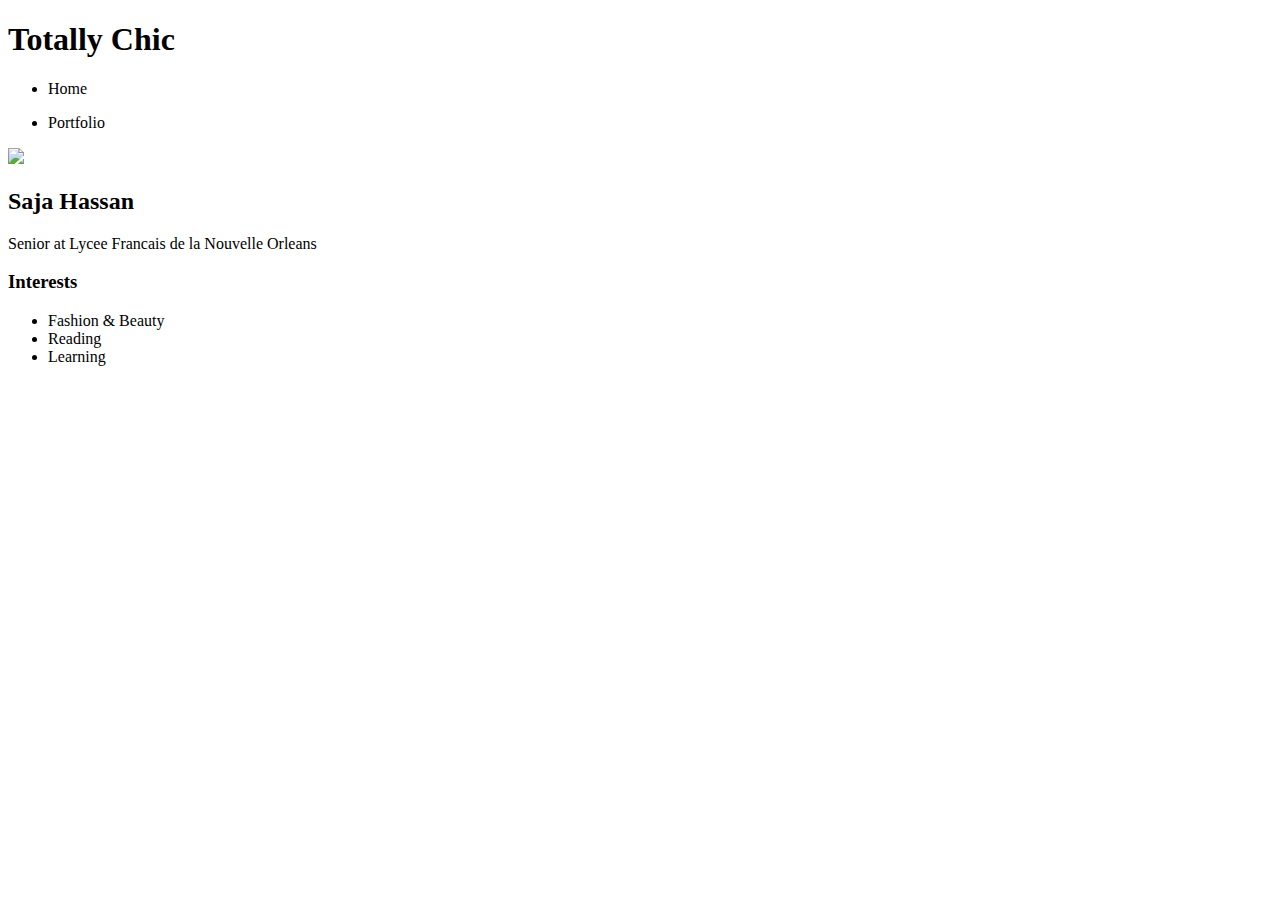
==== index.html @ e5334336 "add index.html and css files" ====
<!DOCTYPE HTML>
<html>
    <head>
<title>Saja Hassan</title>
    </head>

    <body>
<div>
    <nav>
        <h1>Totally Chic</h1>
        <ul><li><a>Home</a></li></ul>
        <ul><li><a>Portfolio</a></li></ul>
    </nav>

    <main>
        <!--Sidebar section-->
        <div>
        <img src="https://i.pinimg.com/originals/9c/ac/c3/9cacc34bb98f18fb1dd4874e6a272180.jpg">
        </div>
<h2>Saja Hassan</h2>
<p>Senior at Lycee Francais de la Nouvelle Orleans</p>
    <!--Interests section-->
    <div>
        <h3>Interests</h3>
        <ul>
            <li>Fashion & Beauty</li>
            <li>Reading</li>
            <li>Learning</li>
        </ul>
    </div>
        </div>
        <!--Content section-->
        <div>

        </div>
    </main>
</div>
    </body>
</html>
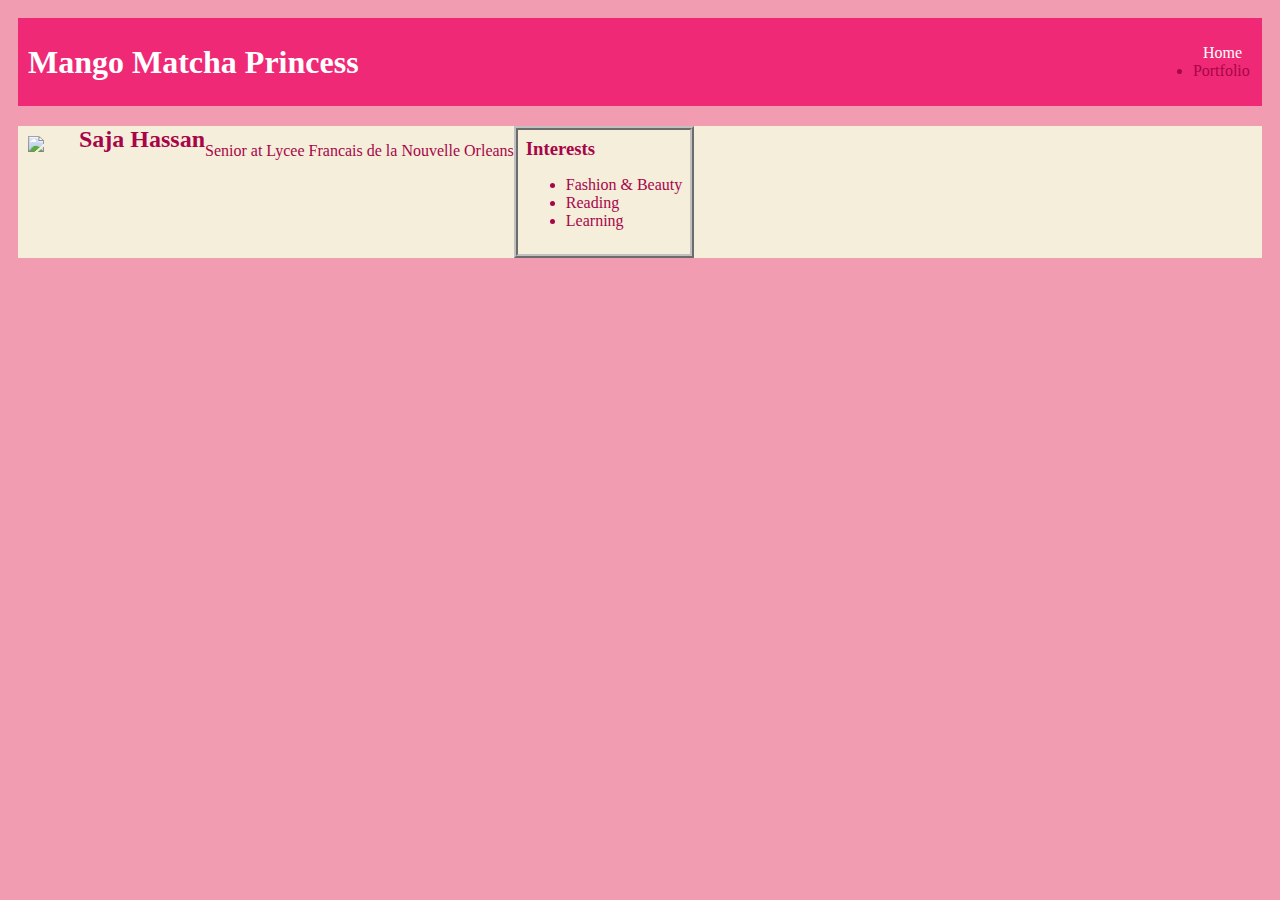
==== commit 07c14377: "add index.html and css files" ====
--- a/index.html
+++ b/index.html
@@ -1,26 +1,38 @@
 <!DOCTYPE HTML>
 <html>
     <head>
-<title>Saja Hassan</title>
+        <title>Saja Hassan</title>
+        <link rel="stylesheet"
+href="style.css"
     </head>
 
     <body>
+        <!--All content goes here-->
+        <div id="all-contents">
+            
+        </div>
 <div>
     <nav>
-        <h1>Totally Chic</h1>
-        <ul><li><a>Home</a></li></ul>
-        <ul><li><a>Portfolio</a></li></ul>
+        <h1>Mango Matcha Princess</h1>
+        <ul id="nav-ul"> 
+            <li class="nav-li"> 
+                <a href="index.html">Home</a>
+            </li>
+            <li class="nav-li><a href="portfolio.html">Portfolio</a></li>
+        </ul>
+       
+        
     </nav>
 
     <main>
         <!--Sidebar section-->
-        <div>
-        <img src="https://i.pinimg.com/originals/9c/ac/c3/9cacc34bb98f18fb1dd4874e6a272180.jpg">
+        <div class="sidebar">
+        <img class="sidebar-img" src="https://i.pinimg.com/originals/9c/ac/c3/9cacc34bb98f18fb1dd4874e6a272180.jpg">
         </div>
 <h2>Saja Hassan</h2>
 <p>Senior at Lycee Francais de la Nouvelle Orleans</p>
     <!--Interests section-->
-    <div>
+    <div id="interests">
         <h3>Interests</h3>
         <ul>
             <li>Fashion & Beauty</li>
@@ -30,7 +42,7 @@
     </div>
         </div>
         <!--Content section-->
-        <div>
+        <div class="content">
 
         </div>
     </main>
--- a/style.css
+++ b/style.css
@@ -0,0 +1,63 @@
+body {
+    background: rgb(241, 156, 177);
+    color: rgb(168, 5, 73);
+    padding: 10px;
+    font-family: serif;
+}
+#all-contents {
+  max-width: 800px;
+    margin: auto;
+}
+
+/* navigation menu */
+nav {
+    background: rgb(239, 41, 117);
+   margin: 0 auto;
+   margin-bottom: 20px; 
+    display: flex;
+    padding: 10px;
+}
+h1 {
+    display: flex;
+    align-items: center;
+    color: white;
+    flex: 1;
+    margin: 0;
+}
+#nav-ul {
+    list-style-image: none;
+}
+.nav-li {
+    display: inline-block;
+    padding: 0 10px;
+}
+a {
+    text-decoration: none;
+    color: #fff;
+}
+
+/* main container area beneath menu */
+main {
+    background: rgb(245, 238, 219);
+    display: flex;
+}
+.sidebar {
+    margin-right: 25px;
+    padding: 10px;
+}
+.sidebar-img {
+    width: 200px;
+}
+.content {
+    flex: 1;
+    padding: 15px;
+}
+
+/* portfolio styles */
+#interests {
+    border: 4px silver ridge;
+    padding: 8px;
+}
+h2, h3 {
+    margin: 0px;
+}
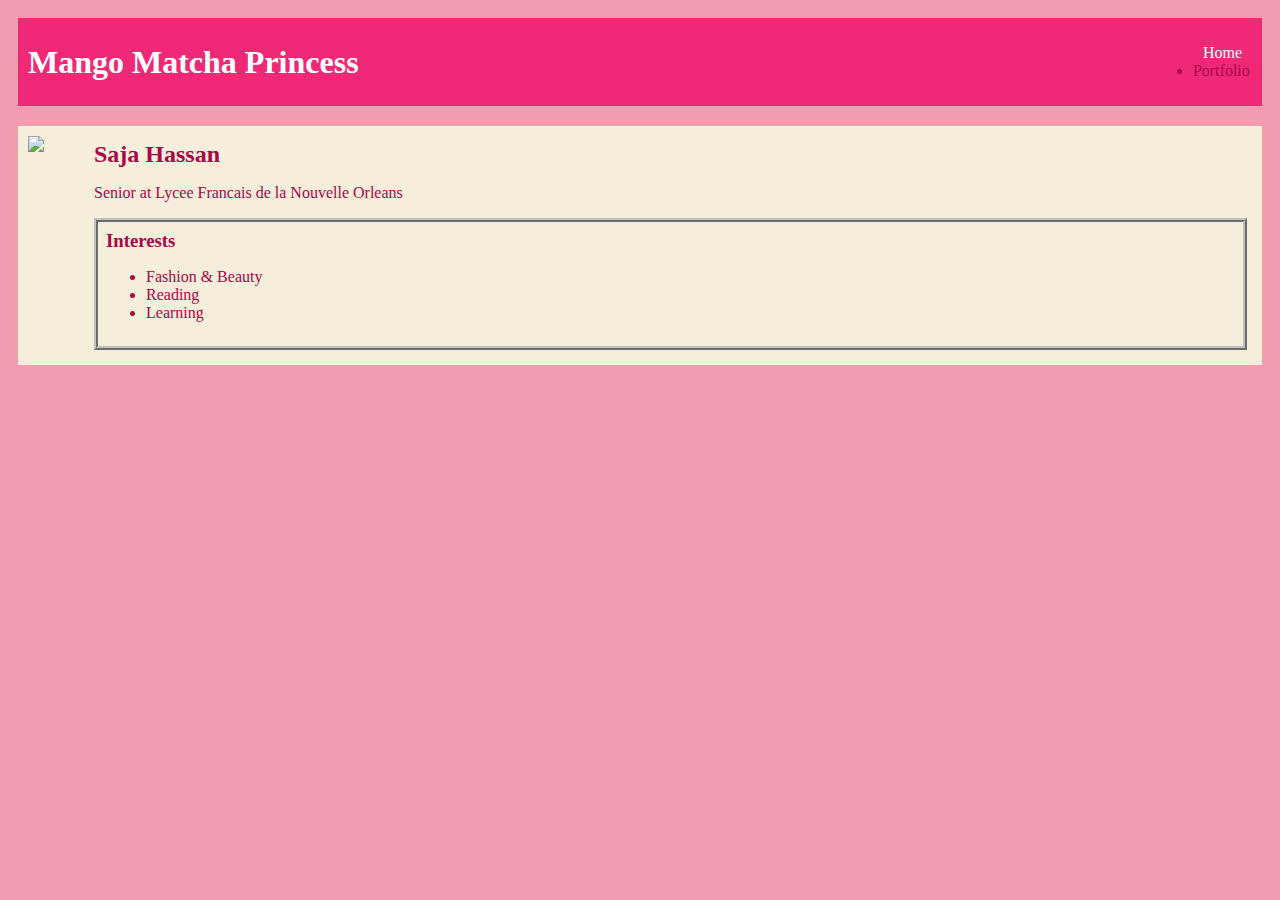
==== commit 4bbbbf1c: "add index.html and css files" ====
--- a/index.html
+++ b/index.html
@@ -11,7 +11,6 @@
         <div id="all-contents">
             
         </div>
-<div>
     <nav>
         <h1>Mango Matcha Princess</h1>
         <ul id="nav-ul"> 
@@ -27,10 +26,12 @@
     <main>
         <!--Sidebar section-->
         <div class="sidebar">
-        <img class="sidebar-img" src="https://i.pinimg.com/originals/9c/ac/c3/9cacc34bb98f18fb1dd4874e6a272180.jpg">
-        </div>
-<h2>Saja Hassan</h2>
-<p>Senior at Lycee Francais de la Nouvelle Orleans</p>
+            <img class="sidebar-img" src="https://i.pinimg.com/originals/9c/ac/c3/9cacc34bb98f18fb1dd4874e6a272180.jpg">
+            </div>
+            <!--Content section-->
+            <div class="content">
+            <h2>Saja Hassan</h2>
+            <p>Senior at Lycee Francais de la Nouvelle Orleans</p>
     <!--Interests section-->
     <div id="interests">
         <h3>Interests</h3>
@@ -41,8 +42,6 @@
         </ul>
     </div>
         </div>
-        <!--Content section-->
-        <div class="content">
 
         </div>
     </main>
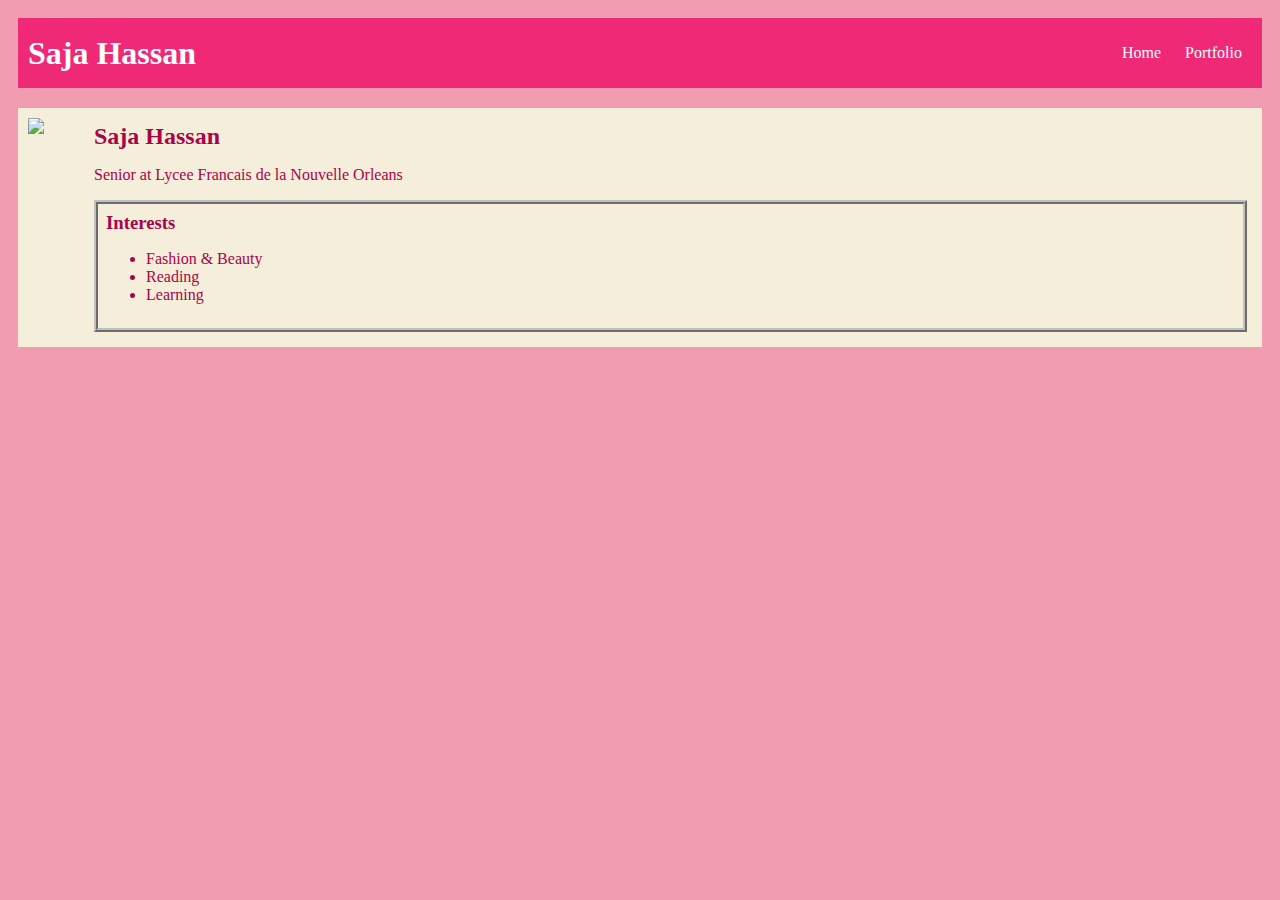
==== commit f2de4655: "add portfolio.html file" ====
--- a/index.html
+++ b/index.html
@@ -2,8 +2,7 @@
 <html>
     <head>
         <title>Saja Hassan</title>
-        <link rel="stylesheet"
-href="style.css"
+        <link rel="stylesheet" href="style.css">
     </head>
 
     <body>
@@ -12,12 +11,12 @@
             
         </div>
     <nav>
-        <h1>Mango Matcha Princess</h1>
+        <h1>Saja Hassan</h1>
         <ul id="nav-ul"> 
             <li class="nav-li"> 
                 <a href="index.html">Home</a>
             </li>
-            <li class="nav-li><a href="portfolio.html">Portfolio</a></li>
+            <li class="nav-li"><a href="portfolio.html">Portfolio</a></li>
         </ul>
        
         
--- a/style.css
+++ b/style.css
@@ -61,3 +61,28 @@
 h2, h3 {
     margin: 0px;
 }
+ /* portfolio styles */
+ .content h1 {
+    color: black;
+}
+
+#portfolio {
+    list-style-type: none;
+    padding-left: 0;
+}
+
+#portfolio li {
+    background: #fff;
+    padding: 10px;
+    border-radius: 10px;
+    margin-bottom: 10px;
+}
+
+#portfolio li:hover {
+    background: #eee;
+}
+
+#portfolio a {
+    text-decoration: none;
+    color: #454545;
+}